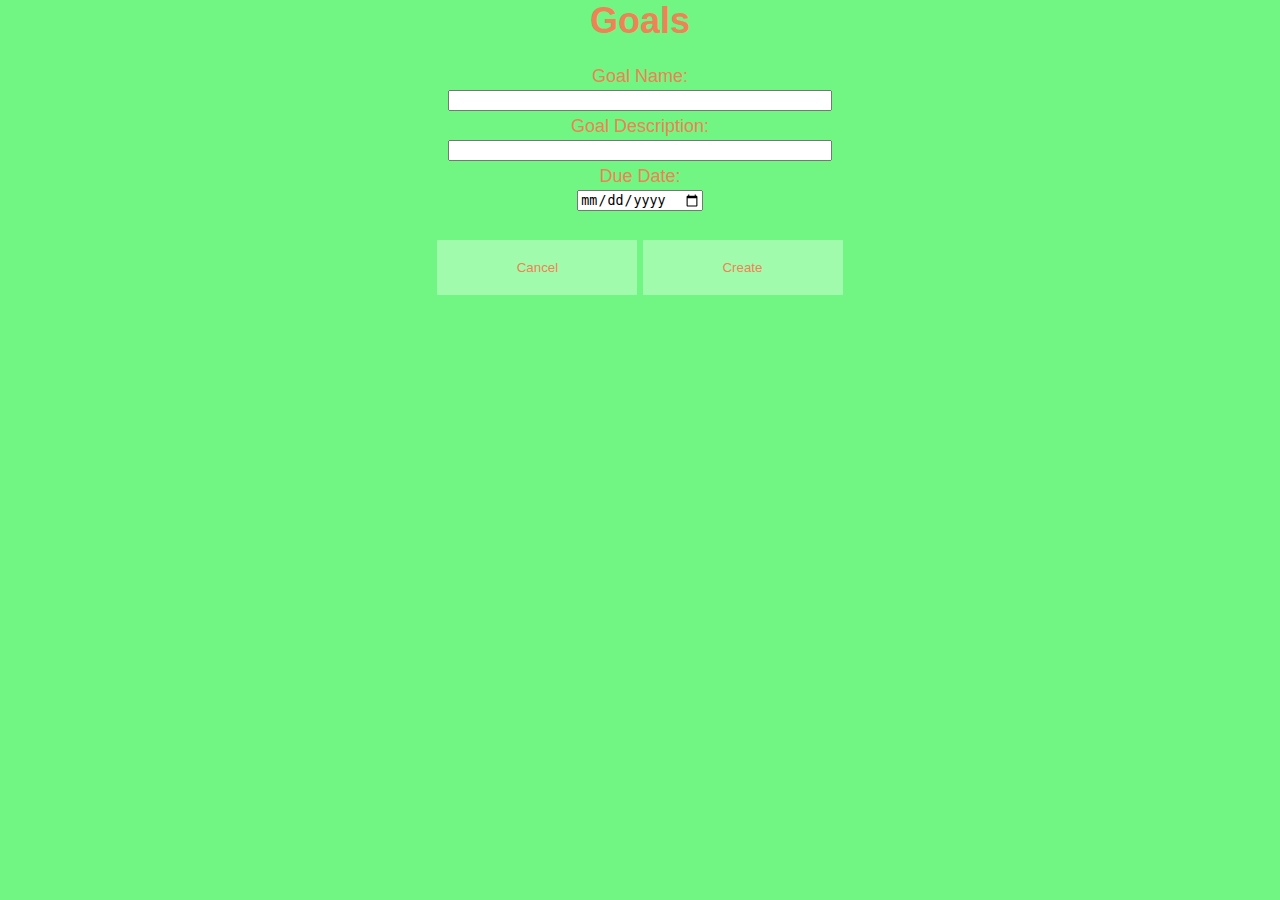
==== creategoal.html @ 35a806f4 "Commitment issues" ====
<html>
    <head>
        <title>Goals! | Create New</title>
        <link rel="stylesheet" href="style.css">
    </head>
    <body class="centered">
        <h1>Goals</h1>

        <form action="" method="post" target="_blank">
            <label for="name">Goal Name:</label><br>
            <input class="formtextfield" type="text" id="name" name="name"><br>

            <label for="desc">Goal Description:</label><br>
            <input class="formtextfield" type="textfield" id="desc" name="desc"><br>

            <label for="desc">Due Date:</label><br>
            <input class="" type="date" id="date" name="date"><br><br>

            <button onclick="window.location.href='./main.html'">Cancel</button>
            <input type="submit" value="Create" onclick="window.location.href='./main.html'" class="button">
        </form>
    </body>
</html>
---- style.css ----
html {
    background-color:#71f583;
    color: #f08355;
    font-family: Arial, Helvetica, sans-serif;
    font-size: large;
}

.centered{
    text-align: center;
    margin: auto;
}

table {
    margin-left: auto;
    margin-right: auto;
    margin-bottom: 40;
    width: 80%;
}

button, .button{
    display: inline-block;
    color: #f08355;
    background-color: #a0fcac;
    border: none;
    width: 200px;
    padding: 20 30;
}

input, select {
    margin-top: 3px;
    margin-bottom: 5px;
}

th {
    background-color: #219c31;
    padding: top 3px;
}

tr:nth-child(even) {
    background-color: #4be05f;
}

tr:nth-child(odd) {
    background-color: #3ec24f;
}

form {
    width: 100%;
    display: inline-block;
    text-align: center;
}

fieldset {
    min-width: 100px;
    width: 30%;
    max-width: 800px;
    margin: auto;
    margin-bottom: 6;
}

.fieldsettextfield {
    min-width: 100px;
    width: 100%;
    max-width: 800px;
}

.formtextfield {
    min-width: 100px;
    width: 30%;
    max-width: 800px;
}
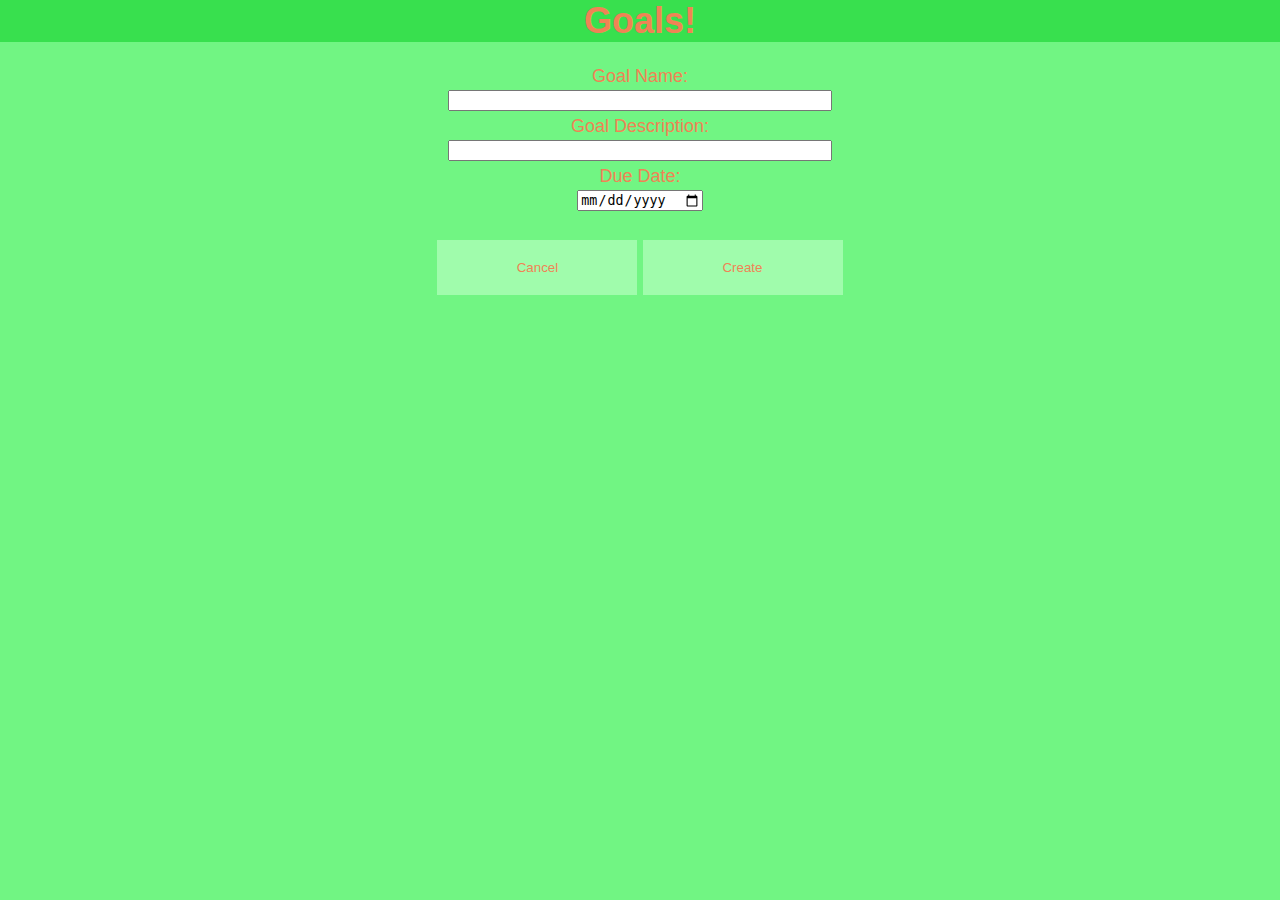
==== commit e704dfbd: "a" ====
--- a/creategoal.html
+++ b/creategoal.html
@@ -4,7 +4,7 @@
         <link rel="stylesheet" href="style.css">
     </head>
     <body class="centered">
-        <h1>Goals</h1>
+        <header><h1>Goals!</h1></header>
 
         <form action="" method="post" target="_blank">
             <label for="name">Goal Name:</label><br>
--- a/style.css
+++ b/style.css
@@ -1,8 +1,20 @@
-html {
+header {
+    background-color: #38e04e;
+}
+
+body {
     background-color:#71f583;
     color: #f08355;
     font-family: Arial, Helvetica, sans-serif;
     font-size: large;
+}
+
+.supercenter { 
+    display: flex;
+    flex-direction: column;
+    align-items: center;
+    justify-content: center;
+    height: 80%;
 }
 
 .centered{
